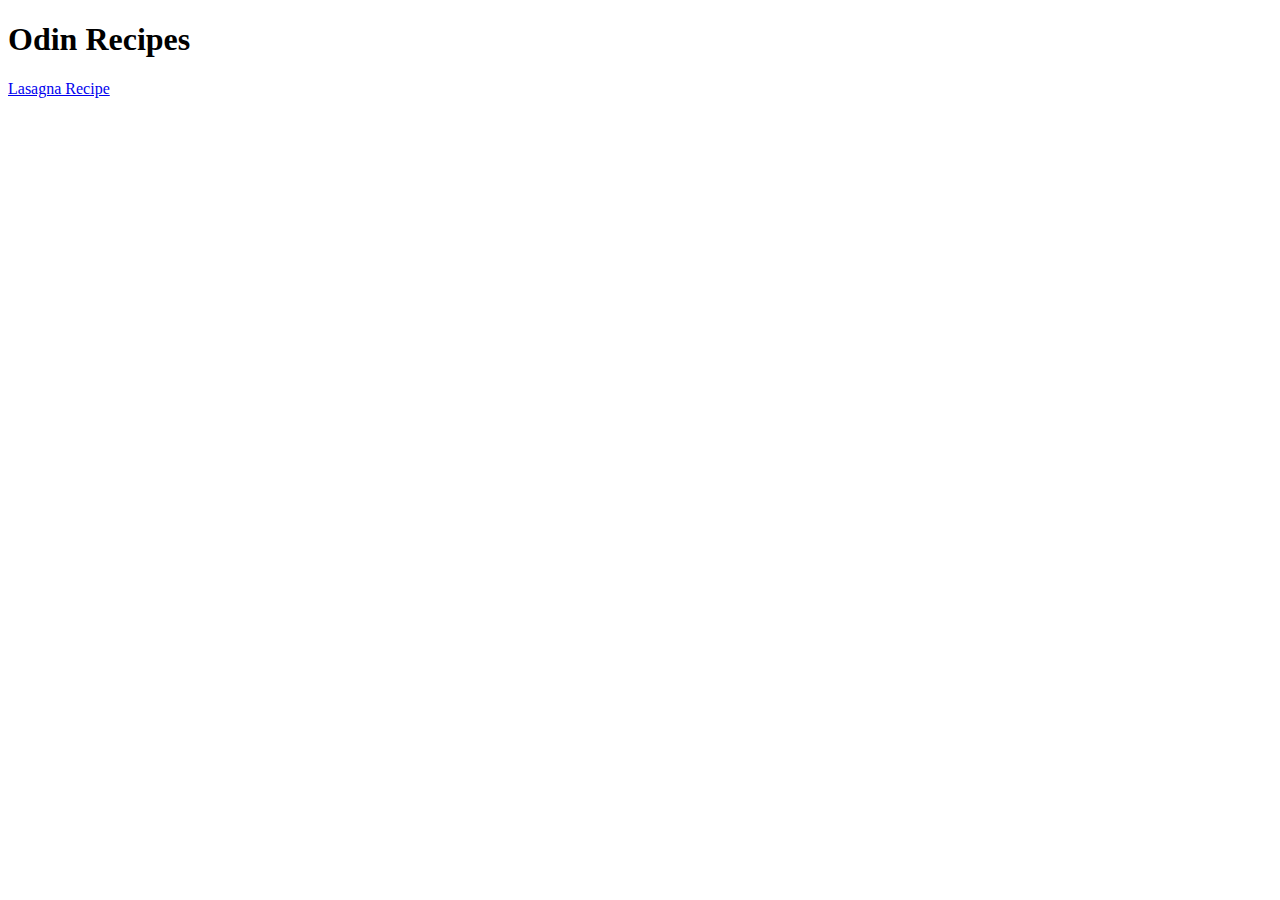
==== index.html @ 5fd4f39e "adding lasagna recipe" ====
<!DOCTYPE html>

<html lang="en">
    <head>
        <meta charset="UTF-8">
        <title>Odin Recipe</title>
    </head>
    <body>
        <h1>Odin Recipes</h1>
        <a href="recipes/lasagna.html">Lasagna Recipe</a>
    </body>
</html>
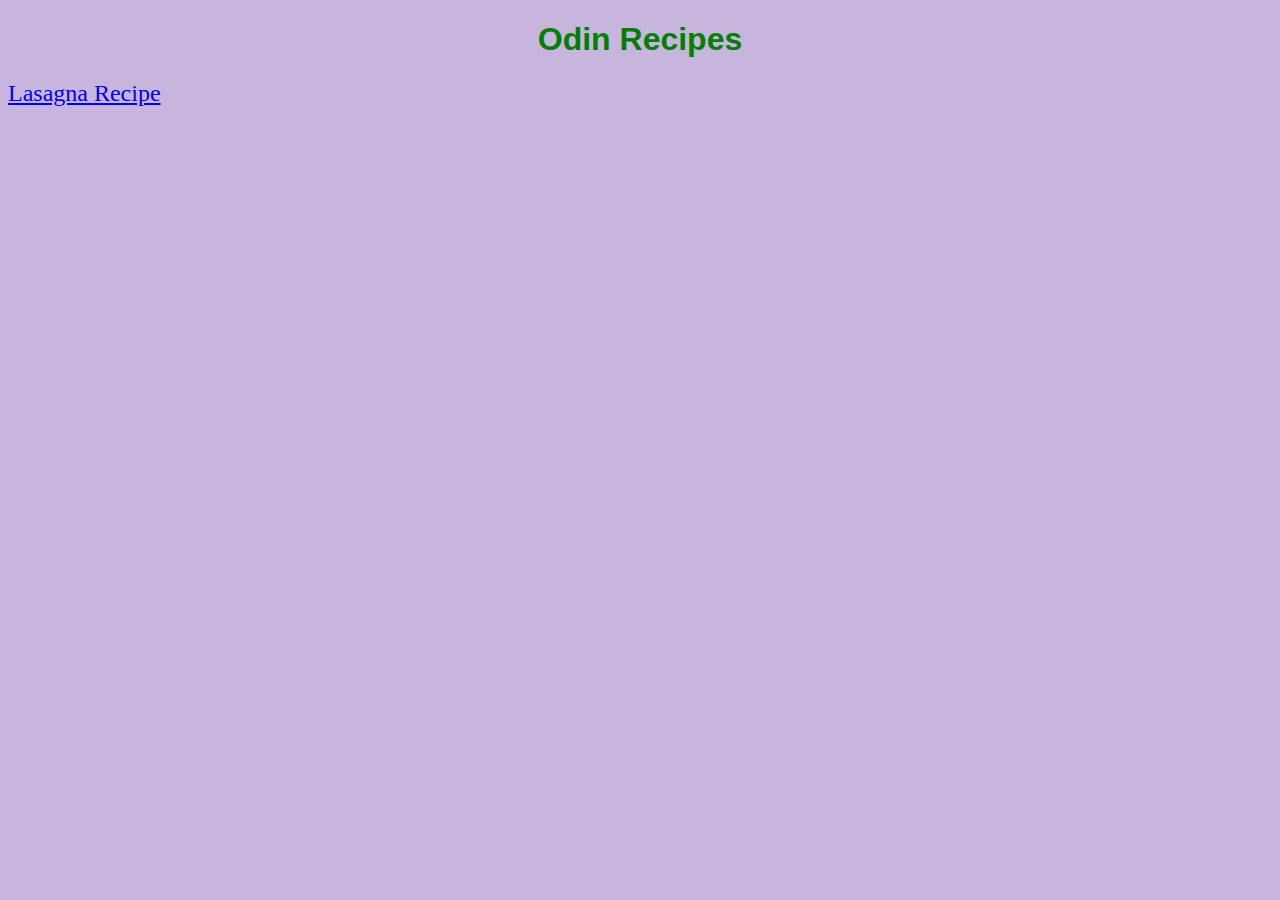
==== commit 6e0e2d89: "adding styles" ====
--- a/index.html
+++ b/index.html
@@ -4,9 +4,12 @@
     <head>
         <meta charset="UTF-8">
         <title>Odin Recipe</title>
+        <link rel="stylesheet" href="style.css">
     </head>
     <body>
-        <h1>Odin Recipes</h1>
-        <a href="recipes/lasagna.html">Lasagna Recipe</a>
+        <h1 id="title">Odin Recipes</h1>
+        <div class="links">
+            <a href="recipes/lasagna.html">Lasagna Recipe</a>
+        </div>
     </body>
 </html>--- a/style.css
+++ b/style.css
@@ -0,0 +1,12 @@
+#title {
+    text-align: center;
+    color: green;
+    font-family: 'Lucida Sans', 'Lucida Sans Regular', 'Lucida Grande', 'Lucida Sans Unicode', Geneva, Verdana, sans-serif;
+}
+body{
+    background-color: rgb(199, 181, 221);
+}
+.links{
+    font-size: 24px;
+    color:white
+}